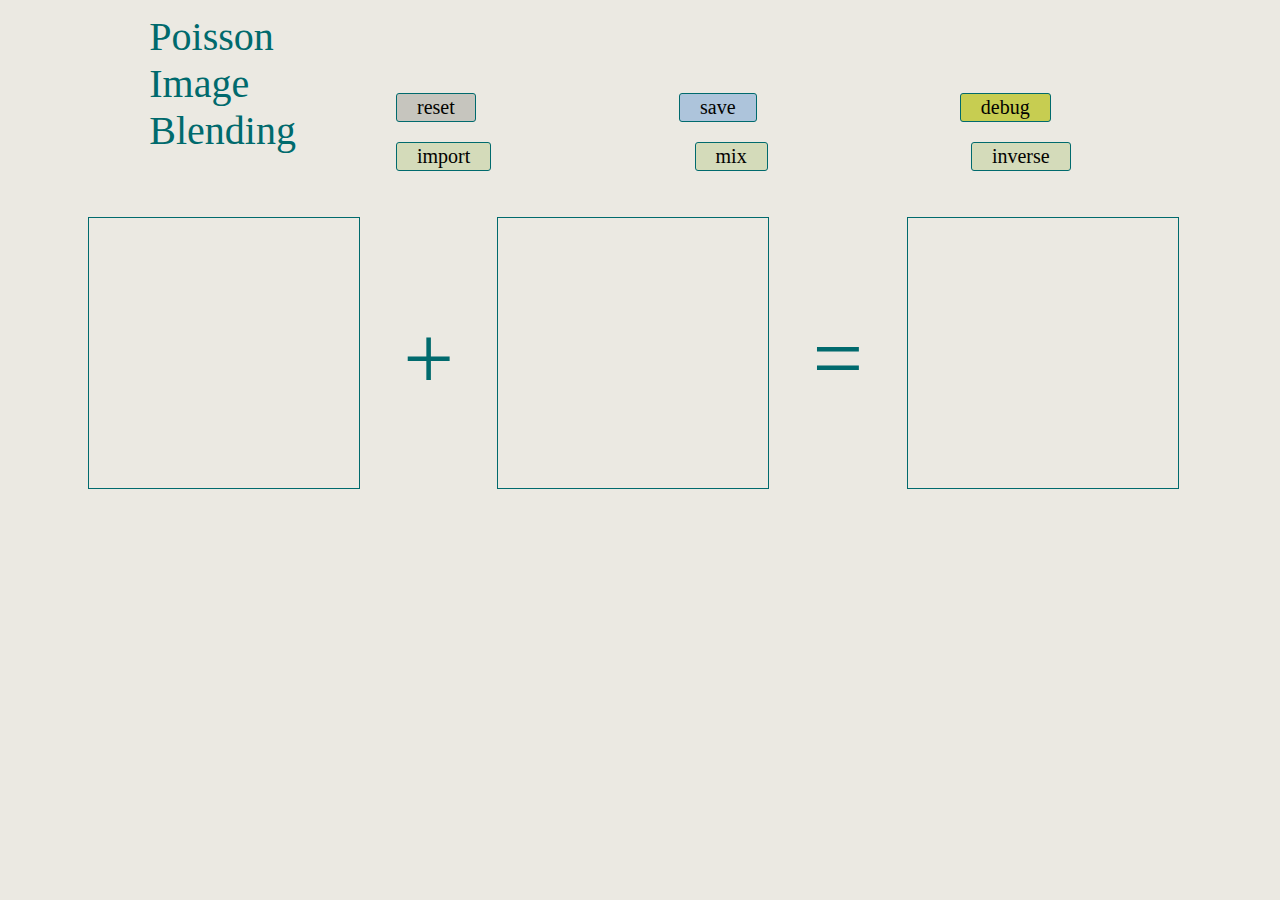
==== index.html @ 621dd0f3 "first commit" ====
<!DOCTYPE html>
<html lang="ja">

<head>
    <meta charset="utf8">
    <title>PoissonEdit</title>
    <link rel="stylesheet" href="style.css">
</head>

<body>
    <nav>
        <ul class="navi">
            <li id="title">
                Poisson<br> Image<br> Blending
            </li>
            <div id="buttons">
                <li><a class="button" id="reset" onclick="reset()">reset</a></li>
                <li><a class="button" id="save" onclick="save()" download="img.png" >save</a></li>
                <li><a class="button" id="debug"onclick="debug()">debug</a></li><br>
                <li><a class="button" onclick="poissonImporting(1)">import</a></li>
                <li><a class="button" onclick="poissonImporting(0)">mix</a></li>
                <li><a class="button" onclick="inverseRGB()">inverse</a></li>
            </div>
        </ul>
    </nav>


    <ul>
        <li>
            <canvas id="src" width="270" height="270" style="border:1px solid"></canvas>
        </li>
        <li>
            <div id="plus">+</div>
        </li>
        <li>
            <canvas id="blend" width="270" height="270" style="border:1px solid"></canvas>
        </li>
        <li>
            <div id="equal">=</div>
        </li>
        <li>
            <canvas id="result" width="270" height="270" style="border:1px solid"></canvas>
        </li>
    </ul>


    <!--  <div id="footer">
            <a href="https://takuti.me/dev/poisson/demo/" target="blank">[1]Posson Image Brending -Demo</a><br>
            <a href="https://github.com/takuti/poisson-image-blending" target="blank">[2]Github</a>
        </div> -->

    <script src="main.js"></script>
</body>

</html>
---- style.css ----
body {
    color: #006A6D;
    background: #EBE9E2;
    font-family: 'Merriweather', serif;
    font-size: 13px;
    -webkit-user-select: none;
}

.navi {
    /* width: 100%; */
    display: flex;
    justify-content: center;
}

#title {
    color: #006A6D;
    font-family: 'Yu Gothic';
    font-size: 40px;
}

#buttons {
    position: relative;
    top: 70px;
}

a {
    text-decoration: none;
}

li {
    display: inline-block;
}

canvas {
    position: relative;
    top: 50px;
    margin: 0px 40px;
}

#plus,
#equal {
    font-size: 90px;
    font-family: 'Yu Gothic';
    color: #006A6D;

    position: relative;
    bottom: 50px;
}

.button {
    display: inline-block;
    font-size: 20px;
    font-family: 'Yu Gothic';

    color: #020200;
    background: #d4dbba;

    border: solid 1px #006A6D;
    border-radius: 3px;

    padding: 2px 20px;
    margin: 10px 100px;

    cursor: pointer;
}
.button#reset{
    background: #c6c5be;
}

.button#save{
    background: #adc4db;
}

.button#debug{
    background: #C7CD51;
}

.button:active {
    color: #ffffff;
    /* background: #636864; */
}



/* #footer {
    position: absolute;
    bottom: 0;
    width: 100%;
    height: 10%;
    margin: 5px 0;

    color: inherit;
    border-top: 1px solid #aaa;
} */
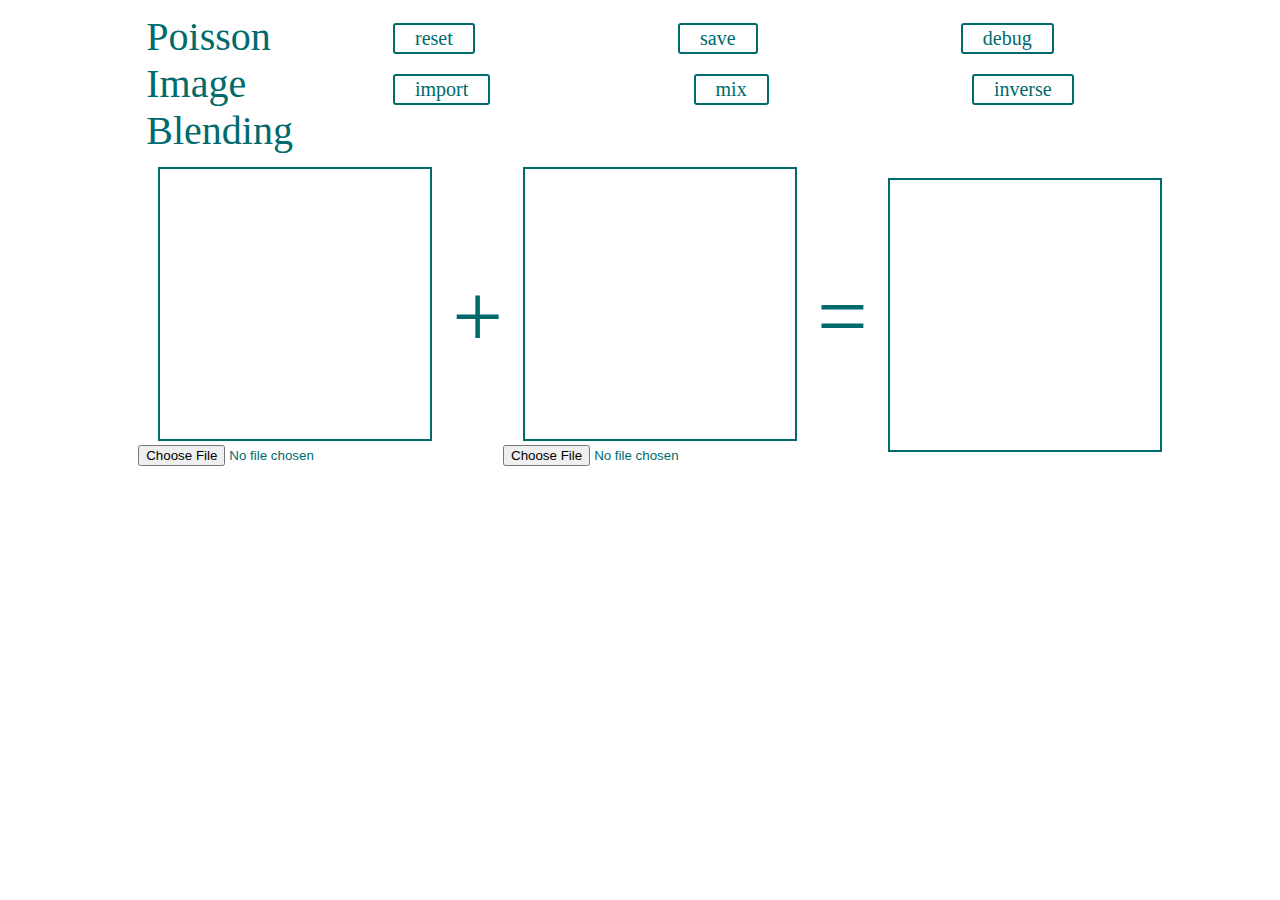
==== commit 2fb1e4d0: "mobile対応した" ====
--- a/index.html
+++ b/index.html
@@ -3,8 +3,9 @@
 
 <head>
     <meta charset="utf8">
+    <!-- <meta name="viewport" content="width=device-width,initial-scale=1.0"> -->
     <title>PoissonEdit</title>
-    <link rel="stylesheet" href="style.css">
+    <link rel="stylesheet" href="stylish.css">
 </head>
 
 <body>
@@ -15,8 +16,8 @@
             </li>
             <div id="buttons">
                 <li><a class="button" id="reset" onclick="reset()">reset</a></li>
-                <li><a class="button" id="save" onclick="save()" download="img.png" >save</a></li>
-                <li><a class="button" id="debug"onclick="debug()">debug</a></li><br>
+                <li><a class="button" id="save" onclick="save()" download="download.png">save</a></li>
+                <li><a class="button" id="debug" onclick="debug()">debug</a></li><br>
                 <li><a class="button" onclick="poissonImporting(1)">import</a></li>
                 <li><a class="button" onclick="poissonImporting(0)">mix</a></li>
                 <li><a class="button" onclick="inverseRGB()">inverse</a></li>
@@ -24,32 +25,52 @@
         </ul>
     </nav>
 
-
-    <ul>
+    <ul class="main">
         <li>
-            <canvas id="src" width="270" height="270" style="border:1px solid"></canvas>
+            <canvas id="src" width="270" height="270" style="border:2px solid"></canvas><br>
+            <input type="file" name="dest_file" id="dest_file">
         </li>
         <li>
             <div id="plus">+</div>
         </li>
         <li>
-            <canvas id="blend" width="270" height="270" style="border:1px solid"></canvas>
+            <canvas id="blend" width="270" height="270" style="border:2px solid"></canvas><br>
+            <input type="file" name="src_file" id="src_file">
         </li>
         <li>
             <div id="equal">=</div>
         </li>
         <li>
-            <canvas id="result" width="270" height="270" style="border:1px solid"></canvas>
+            <canvas id="result" width="270" height="270" style="border:2px solid"></canvas>
         </li>
     </ul>
 
 
-    <!--  <div id="footer">
-            <a href="https://takuti.me/dev/poisson/demo/" target="blank">[1]Posson Image Brending -Demo</a><br>
-            <a href="https://github.com/takuti/poisson-image-blending" target="blank">[2]Github</a>
-        </div> -->
-
-    <script src="main.js"></script>
+    <!-- <script src="main.js"></script> -->
+    <!-- <script src="jquery.js"></script> -->
+    <script type="text/javascript" src="http://ajax.googleapis.com/ajax/libs/jquery/1.8.2/jquery.min.js"></script>
+    <script src="hammer.js"></script>
+    <script src="hammer_js/jquery.hammer.js"></script>
+    <script type="text/javascript">
+        $(function() {
+            var agent = navigator.userAgent;
+            if (agent.search(/iPhone/) != -1 || agent.search(/iPad/) != -1 || agent.search(/iPod/) != -1 || agent.search(/Android/) != -1) {
+                // mobile
+                $.ajax({
+                    url: 'main_mobile.js',
+                    dataType: 'script',
+                    cache: false
+                });
+            } else {
+                // pc
+                $.ajax({
+                    url: 'main_pc.js',
+                    dataType: 'script',
+                    cache: false
+                });
+            }
+        });
+    </script>
 </body>
 
 </html>
--- a/stylish.css
+++ b/stylish.css
@@ -0,0 +1,116 @@
+body {
+    color: #006A6D;
+    background: #FFFFFF;
+    font-family: 'Merriweather', serif;
+    font-size: 13px;
+    -webkit-user-select: none;
+}
+
+.navi {
+    /* width: 100%; */
+    display: flex;
+    justify-content: center;
+}
+
+#title {
+    color: #006A6D;
+    font-family: 'Yu Gothic';
+    font-size: 40px;
+}
+
+#buttons {
+    position: relative;
+    /* top: 70px; */
+}
+
+a {
+    text-decoration: none;
+}
+
+li {
+    display: inline-block;
+}
+
+ul.main {
+    display: flex;
+    justify-content: center;
+    align-items: center;
+}
+
+canvas {
+    /* position: relative; */
+    /* top: 50px; */
+    margin: 0px 20px;
+}
+
+#plus,
+#equal {
+    font-size: 90px;
+    font-family: 'Yu Gothic';
+    color: #006A6D;
+
+    /* position: relative; */
+    /* bottom: 50px; */
+}
+
+
+.button {
+    display: inline-block;
+    font-size: 20px;
+    font-family: 'Yu Gothic';
+
+    /* color: #020200; */
+    /* background: #d4dbba; */
+    border: solid 2px #006A6D;
+    border-radius: 3px;
+
+
+    cursor: pointer;
+}
+
+/* pc */
+@media screen and (min-width: 1120px) {
+    .button {
+        padding: 2px 20px;
+        margin: 10px 100px;
+    }
+}
+
+/* mobile */
+@media screen and (max-width: 1120px) {
+    .button {
+        padding: 2px 20px;
+        margin: 10px 50px;
+    }
+}
+
+
+/* .button#reset{
+    background: #c6c5be;
+}
+
+.button#save{
+    background: #adc4db;
+}
+
+.button#debug{
+    background: #C7CD51;
+}
+*/
+
+.button:active {
+    color: #ffffff;
+    background: #636864;
+}
+
+
+/* #footer {
+    position: absolute;
+    bottom: 0;
+    width: 100%;
+    height: 10%;
+    margin: 5px 0;
+
+    color: inherit;
+    border-top: 1px solid #aaa;
+} */
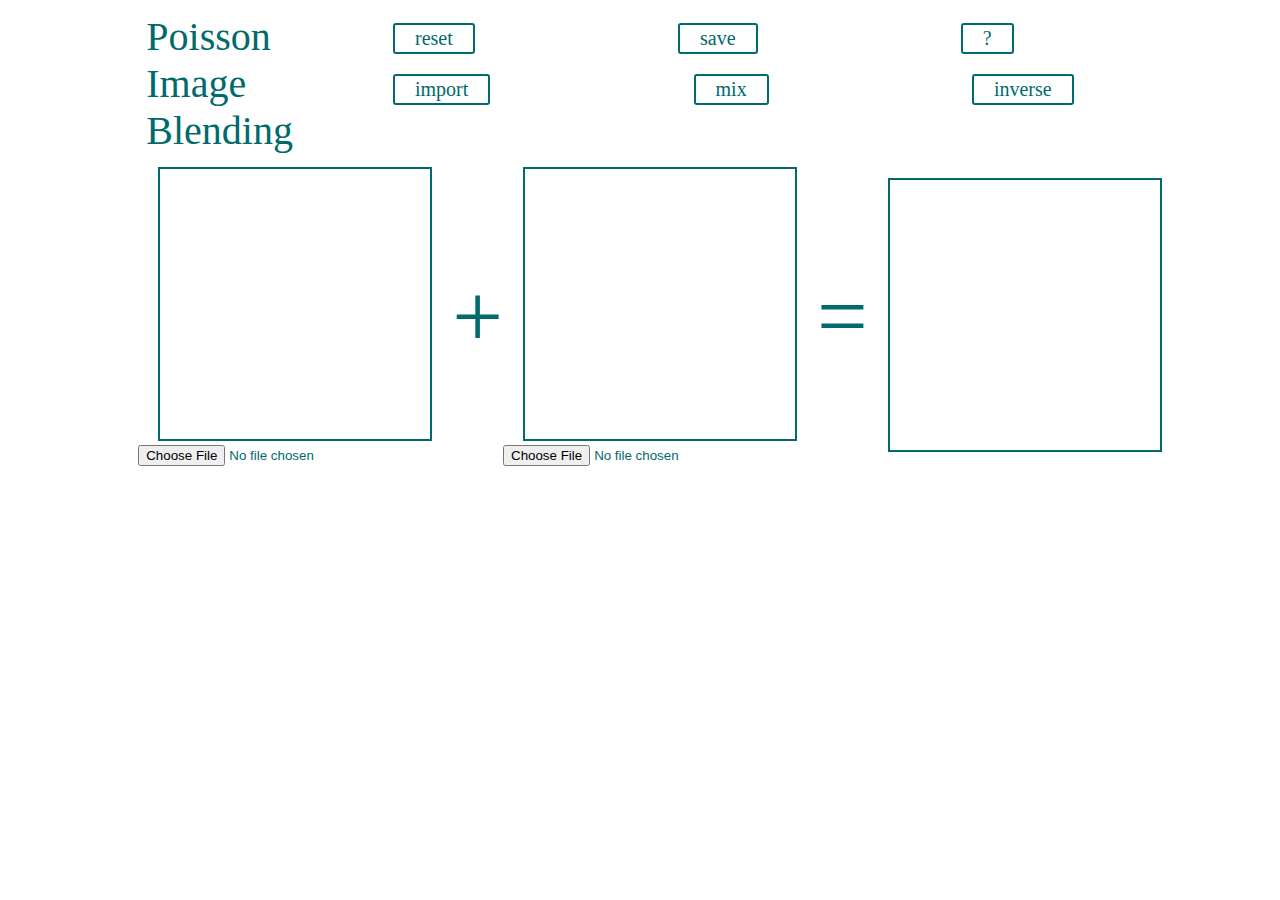
==== commit 244c524b: "add help" ====
--- a/index.html
+++ b/index.html
@@ -5,67 +5,111 @@
     <meta charset="utf8">
     <!-- <meta name="viewport" content="width=device-width,initial-scale=1.0"> -->
     <title>PoissonEdit</title>
+    <link rel="stylesheet" href="tingle.min.css">
     <link rel="stylesheet" href="stylish.css">
 </head>
 
+
 <body>
-    <nav>
-        <ul class="navi">
-            <li id="title">
-                Poisson<br> Image<br> Blending
+    <div id="container" , class="tingle-content-wrapper">
+        <nav>
+            <ul class="navi">
+                <li id="title">
+                    Poisson<br> Image<br> Blending
+                </li>
+                <div id="buttons">
+                    <li><a class="button" id="reset" onclick="reset()">reset</a></li>
+                    <li><a class="button" id="save" onclick="save()" download="download.png">save</a></li>
+                    <li><a class="button" id="help" onclick="modal.open()">?</a></li><br>
+                    <li><a class="button" onclick="poissonImporting(0)">import</a></li>
+                    <li><a class="button" onclick="poissonImporting(1)">mix</a></li>
+                    <li><a class="button" onclick="inverseRGB()">inverse</a></li>
+                </div>
+            </ul>
+        </nav>
+
+        <ul class="main">
+            <li>
+                <canvas id="dest" width="270" height="270" style="border:2px solid"></canvas><br>
+                <input type="file" name="dest_file" id="dest_file">
             </li>
-            <div id="buttons">
-                <li><a class="button" id="reset" onclick="reset()">reset</a></li>
-                <li><a class="button" id="save" onclick="save()" download="download.png">save</a></li>
-                <li><a class="button" id="debug" onclick="debug()">debug</a></li><br>
-                <li><a class="button" onclick="poissonImporting(1)">import</a></li>
-                <li><a class="button" onclick="poissonImporting(0)">mix</a></li>
-                <li><a class="button" onclick="inverseRGB()">inverse</a></li>
-            </div>
+            <li>
+                <div id="plus">+</div>
+            </li>
+            <li>
+                <canvas id="src" width="270" height="270" style="border:2px solid"></canvas><br>
+                <input type="file" name="src_file" id="src_file">
+            </li>
+            <li>
+                <div id="equal">=</div>
+            </li>
+            <li>
+                <canvas id="result" width="270" height="270" style="border:2px solid"></canvas>
+            </li>
         </ul>
-    </nav>
+    </div>
 
-    <ul class="main">
-        <li>
-            <canvas id="src" width="270" height="270" style="border:2px solid"></canvas><br>
-            <input type="file" name="dest_file" id="dest_file">
-        </li>
-        <li>
-            <div id="plus">+</div>
-        </li>
-        <li>
-            <canvas id="blend" width="270" height="270" style="border:2px solid"></canvas><br>
-            <input type="file" name="src_file" id="src_file">
-        </li>
-        <li>
-            <div id="equal">=</div>
-        </li>
-        <li>
-            <canvas id="result" width="270" height="270" style="border:2px solid"></canvas>
-        </li>
-    </ul>
+    <!-- help content -->
+    <div hidden id="help_content">
+        <h1>How to play</h1>
+        <ol>
+            <li>
+                <h3>Select two images.</h3>
+                <ul>
+                    <li>left: a base image</li>
+                    <li>middle: an image mixed with a base image (left image)</li>
+                    <li>right: a blended result image</li>
+                </ul>
+                <img src="img/help1.png" ,alt=help1>
+            </li>
+            <li>
+                <h3>On the middle image, select blended area (colored with light blue).</h3>
+                <img src="img/help2.png" ,alt=help2>
+            </li>
+            <li>
+                <h3>Double Click on the middle, then selected area will appear in the right image. You can adjust its position by dragging.</h3>
+                <img src="img/help3.png" ,alt=help3>
+            </li>
+            <li>
+                <h3>Finally, blend the images.</h3>
+                <ul>
+                    <li>import: suited for images like faces etc.</li>
+                    <li>mix: suited for non-edge images like sky, characters etc.</li>
+                </ul>
+                <img src="img/help4.png" ,alt=help4>
+            </li>
+        </ol>
+        <h3>Buttons</h3>
+        <div style="display:inline-block; padding: 10px; margin-bottom: 10px; border: 1px solid #333333; border-radius: 10px;">
+            Note: Reload pages to change images.
+        </div>
+        <ul>
+            <li>reset: Reset selected area (not clear canvases).</li>
+            <li>save: Save a result image (right canvas).</li>
+        </ul>
+        <img src="img/help5.png" ,alt=help4>
+    </div>
 
-
-    <!-- <script src="main.js"></script> -->
-    <!-- <script src="jquery.js"></script> -->
-    <script type="text/javascript" src="http://ajax.googleapis.com/ajax/libs/jquery/1.8.2/jquery.min.js"></script>
-    <script src="hammer.js"></script>
-    <script src="hammer_js/jquery.hammer.js"></script>
+    <script type="text/javascript" src="https://ajax.googleapis.com/ajax/libs/jquery/1.8.2/jquery.min.js"></script>
+    <script src="https://hammerjs.github.io/dist/hammer.js"></script>
+    <script src="jquery.hammer.js"></script>
+    <script src="tingle.min.js"></script>
+    <script src="help.js"></script>
     <script type="text/javascript">
         $(function() {
             var agent = navigator.userAgent;
             if (agent.search(/iPhone/) != -1 || agent.search(/iPad/) != -1 || agent.search(/iPod/) != -1 || agent.search(/Android/) != -1) {
                 // mobile
                 $.ajax({
-                    url: 'main_mobile.js',
-                    dataType: 'script',
+                    url: "main_mobile.js",
+                    dataType: "script",
                     cache: false
                 });
             } else {
                 // pc
                 $.ajax({
-                    url: 'main_pc.js',
-                    dataType: 'script',
+                    url: "main_pc.js",
+                    dataType: "script",
                     cache: false
                 });
             }
--- a/tingle.min.css
+++ b/tingle.min.css
@@ -0,0 +1 @@
+.tingle-modal *{box-sizing:border-box}.tingle-modal{position:fixed;top:0;right:0;bottom:0;left:0;z-index:1000;display:-webkit-box;display:-ms-flexbox;display:flex;visibility:hidden;-webkit-box-orient:vertical;-webkit-box-direction:normal;-ms-flex-direction:column;flex-direction:column;-webkit-box-align:center;-ms-flex-align:center;align-items:center;overflow:hidden;-webkit-overflow-scrolling:touch;background:rgba(0,0,0,.8);opacity:0;cursor:pointer;-webkit-transition:-webkit-transform .2s ease;transition:-webkit-transform .2s ease;transition:transform .2s ease;transition:transform .2s ease,-webkit-transform .2s ease}.tingle-modal--noClose .tingle-modal__close,.tingle-modal__closeLabel{display:none}.tingle-modal--confirm .tingle-modal-box{text-align:center}.tingle-modal--noOverlayClose{cursor:default}.tingle-modal__close{position:fixed;top:10px;right:28px;z-index:1000;padding:0;width:5rem;height:5rem;border:none;background-color:transparent;color:#f0f0f0;font-size:6rem;font-family:monospace;line-height:1;cursor:pointer;-webkit-transition:color .3s ease;transition:color .3s ease}.tingle-modal__close:hover{color:#fff}.tingle-modal-box{position:relative;-ms-flex-negative:0;flex-shrink:0;margin-top:auto;margin-bottom:auto;width:60%;border-radius:4px;background:#fff;opacity:1;cursor:auto;-webkit-transition:-webkit-transform .3s cubic-bezier(.175,.885,.32,1.275);transition:-webkit-transform .3s cubic-bezier(.175,.885,.32,1.275);transition:transform .3s cubic-bezier(.175,.885,.32,1.275);transition:transform .3s cubic-bezier(.175,.885,.32,1.275),-webkit-transform .3s cubic-bezier(.175,.885,.32,1.275);-webkit-transform:scale(.8);-ms-transform:scale(.8);transform:scale(.8)}.tingle-modal-box__content{padding:3rem}.tingle-modal-box__footer{padding:1.5rem 2rem;width:auto;border-bottom-right-radius:4px;border-bottom-left-radius:4px;background-color:#f5f5f5;cursor:auto}.tingle-modal-box__footer::after{display:table;clear:both;content:""}.tingle-modal-box__footer--sticky{position:fixed;bottom:-200px;z-index:10001;opacity:1;-webkit-transition:bottom .3s ease-in-out .3s;transition:bottom .3s ease-in-out .3s}.tingle-enabled{position:fixed;overflow:hidden;left:0;right:0}.tingle-modal--visible .tingle-modal-box__footer{bottom:0}.tingle-enabled .tingle-content-wrapper{-webkit-filter:blur(8px);filter:blur(8px)}.tingle-modal--visible{visibility:visible;opacity:1}.tingle-modal--visible .tingle-modal-box{-webkit-transform:scale(1);-ms-transform:scale(1);transform:scale(1)}.tingle-modal--overflow{overflow-y:scroll;padding-top:8vh}.tingle-btn{display:inline-block;margin:0 .5rem;padding:1rem 2rem;border:none;background-color:grey;box-shadow:none;color:#fff;vertical-align:middle;text-decoration:none;font-size:inherit;font-family:inherit;line-height:normal;cursor:pointer;-webkit-transition:background-color .4s ease;transition:background-color .4s ease}.tingle-btn--primary{background-color:#3498db}.tingle-btn--danger{background-color:#e74c3c}.tingle-btn--default{background-color:#34495e}.tingle-btn--pull-left{float:left}.tingle-btn--pull-right{float:right}@media (max-width :540px){.tingle-modal{top:0;display:block;padding-top:60px;width:100%}.tingle-modal-box{width:auto;border-radius:0}.tingle-modal-box__content{overflow-y:scroll}.tingle-modal--noClose{top:0}.tingle-modal--noOverlayClose{padding-top:0}.tingle-modal-box__footer .tingle-btn{display:block;float:none;margin-bottom:1rem;width:100%}.tingle-modal__close{top:0;right:0;left:0;display:block;width:100%;height:60px;border:none;background-color:#2c3e50;box-shadow:none;color:#fff;line-height:55px}.tingle-modal__closeLabel{display:inline-block;vertical-align:middle;font-size:1.5rem;font-family:-apple-system,BlinkMacSystemFont,"Segoe UI",Roboto,Oxygen,Ubuntu,Cantarell,"Fira Sans","Droid Sans","Helvetica Neue",sans-serif}.tingle-modal__closeIcon{display:inline-block;margin-right:.5rem;vertical-align:middle;font-size:4rem}}@supports ((-webkit-backdrop-filter:blur(12px)) or (backdrop-filter:blur(12px))){.tingle-modal{-webkit-backdrop-filter:blur(20px);backdrop-filter:blur(20px)}@media (max-width :540px){.tingle-modal{-webkit-backdrop-filter:blur(8px);backdrop-filter:blur(8px)}}.tingle-enabled .tingle-content-wrapper{-webkit-filter:none;filter:none}}--- a/stylish.css
+++ b/stylish.css
@@ -27,11 +27,11 @@
     text-decoration: none;
 }
 
-li {
+#container li {
     display: inline-block;
 }
 
-ul.main {
+#container ul.main {
     display: flex;
     justify-content: center;
     align-items: center;
